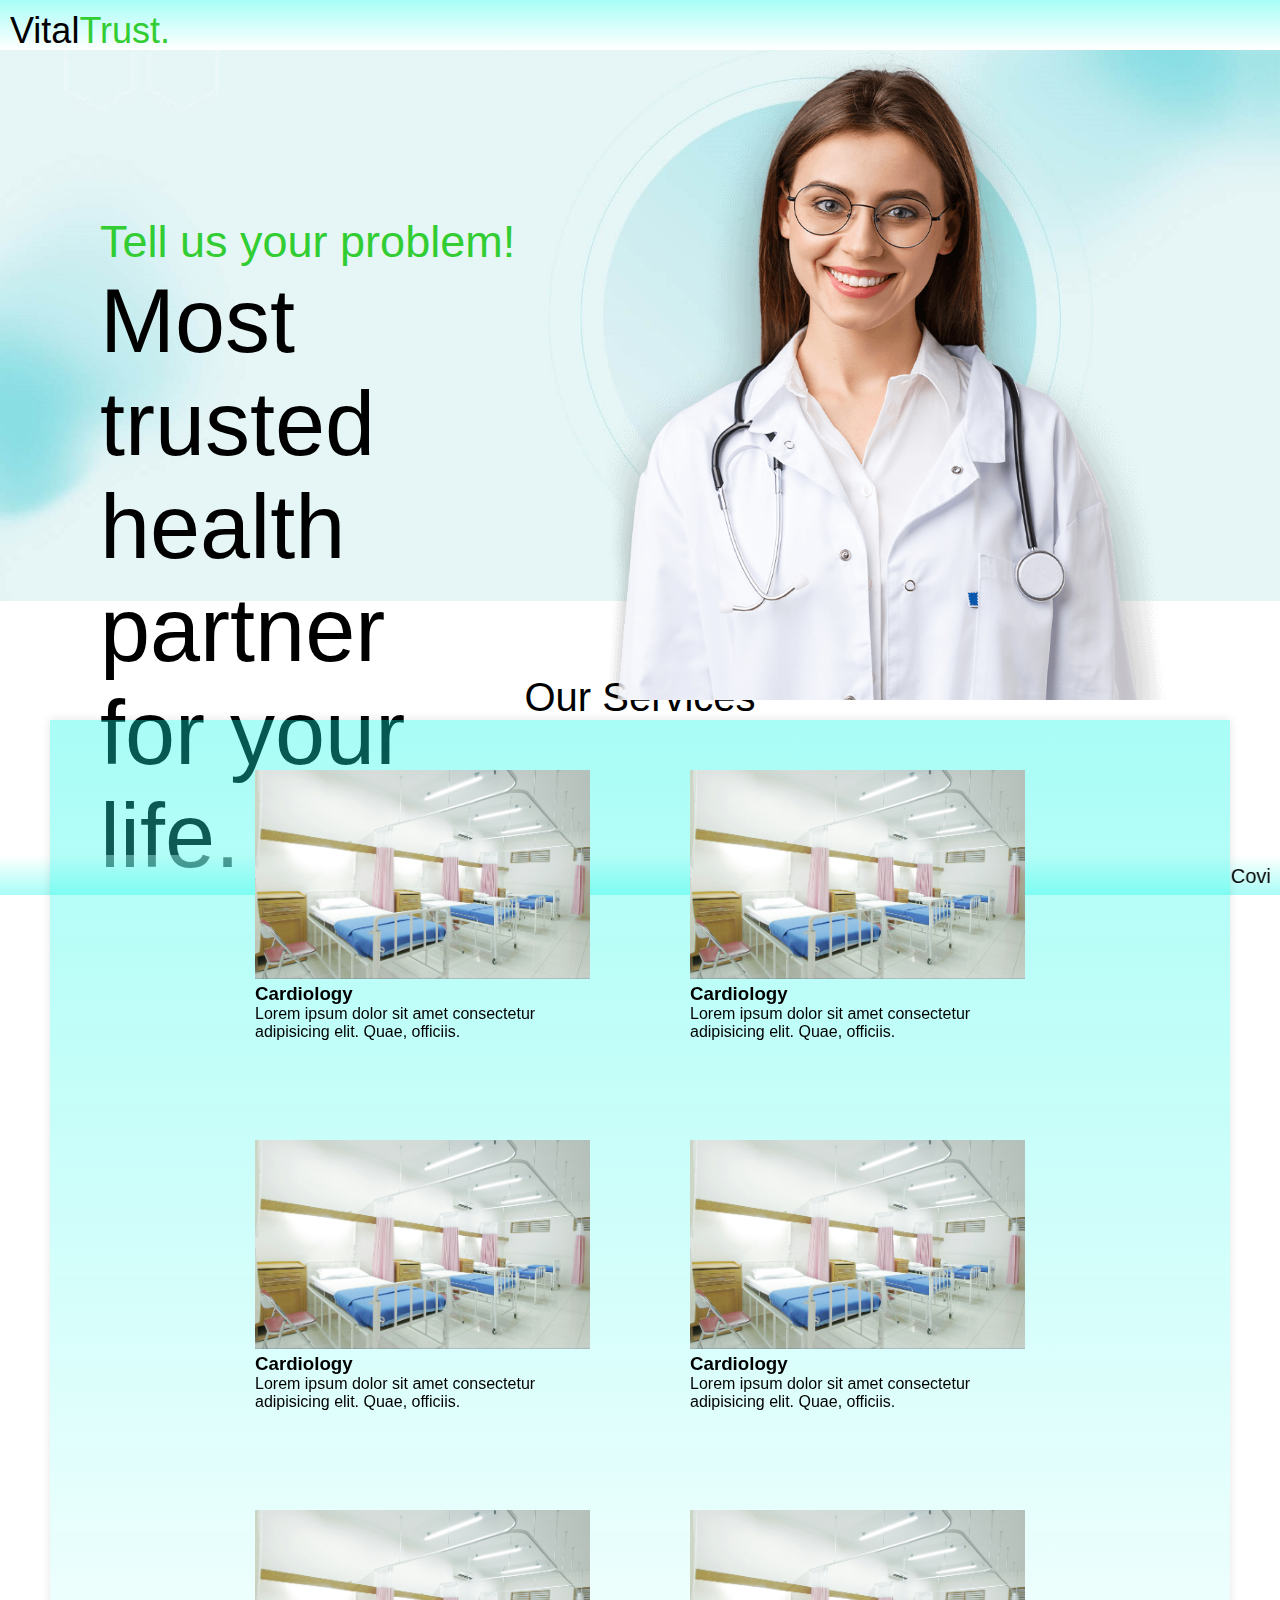
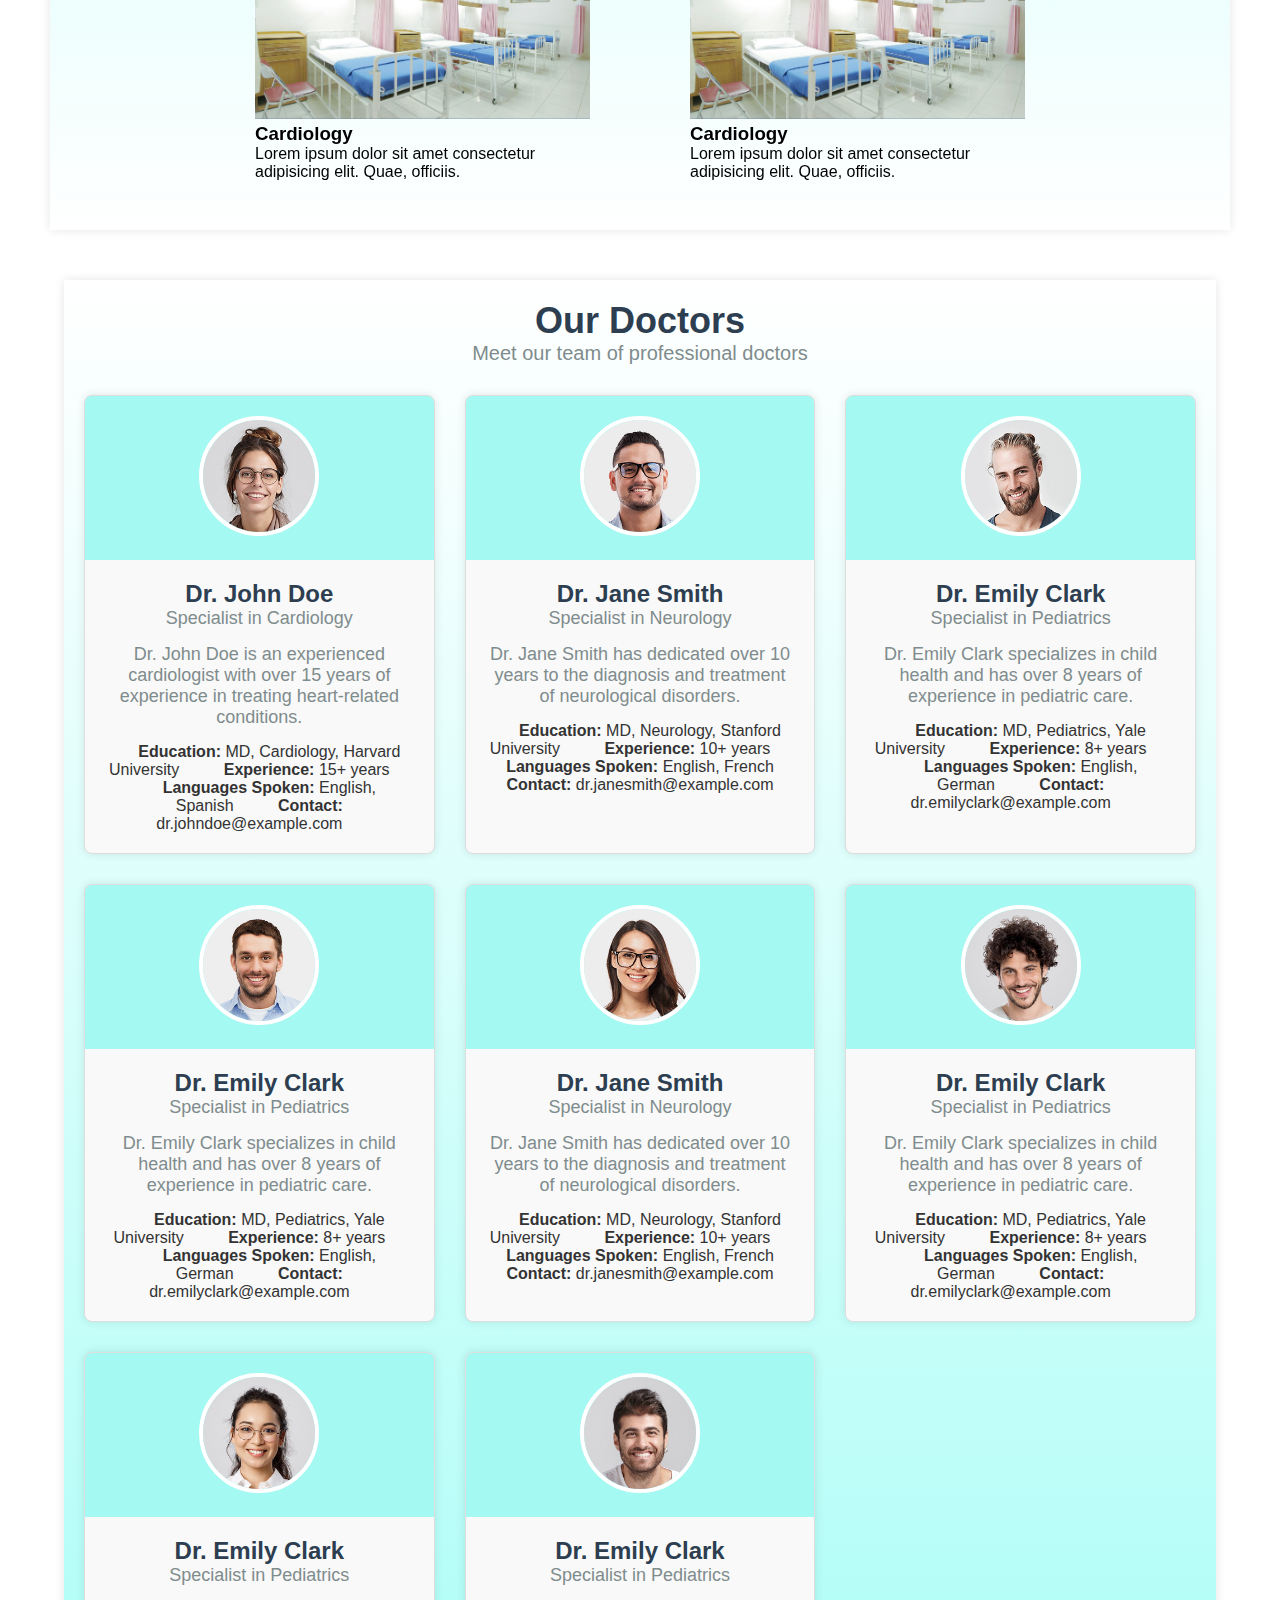
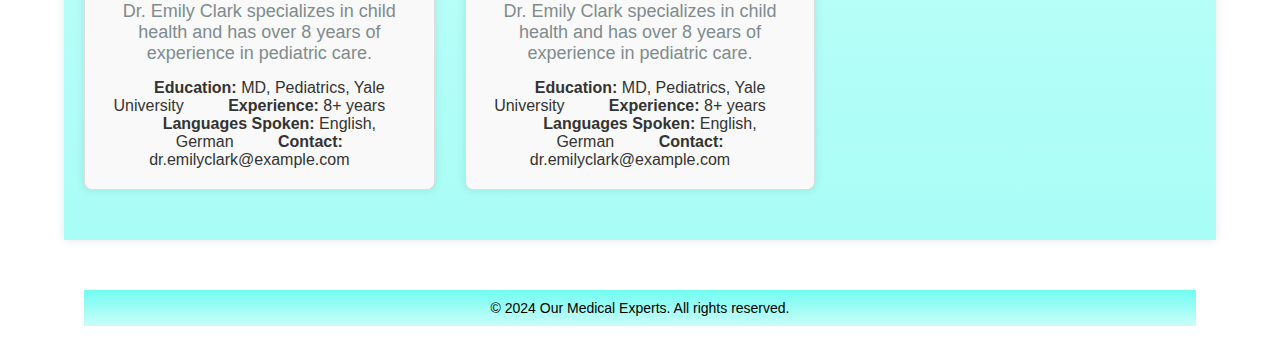
==== index.html @ 4cecec25 "Add files via upload" ====
<!DOCTYPE html>
<html lang="en">
<head>
    <meta charset="UTF-8">
    <meta name="viewport" content="width=device-width, initial-scale=1.0">
    <link href="style.css" rel="stylesheet"></link>
    <title>VitalTrust.</title>
</head>
<body>
<!-- Header part goes here.... -->
<Header>
    <div class="nav-bar">
        <div class="logo">
            <a href="index.html"><p>Vital<span>Trust.</span></p></a>
        </div>
        <div class="nav-keys">
            <ul>
                <li class="nav-item"> <a href="index.html">HOME</a> </li>
                <li class="nav-item"> <a href="#sec2">SERVICES</a> </li>
                <li class="nav-item"> <a href="#sec3">DOCTORS</a> </li>
                <li class="nav-item"> <a href="about">ABOUT</a> </li>
                <li class="nav-item"> <a href="contact">CONTACT</a> </li>
            </ul>
        </div>
    </div>
    
</Header>

<!-- main part goes here -->

<main>
    <section class="sec1">
        <div class="front-img">
            <img src="bg51.jpg" alt="">
            <div  class="doc-girl"><img src="bg-girl.png" alt=""></div>
            <div class="front-text1">Tell us your problem!</div>
            <div class="front-text2">Most trusted health partner
                for your life.</div>
        </div>
        <div class="front-text3">
            <div class="covid-info">
                <marquee behavior="" direction="left" scrollamount="5">Covid-19 information | Get vaccinated as soon as it's your turn and follow guidance on vaccination. |  Clean your hands frequently with alcohol-based hand soap
                    and water. |  Cover your mouth and nose with a bent elbow or tissue
                    when you cough.
                </marquee>
            </div>
    
        </div>
    </section>
    <section class="sec2" id="sec2">
        <div class="services">
            <div class="service-heading">
                <p class="">Our Services</p>
            </div>
            <div class="service-list">
                <div class="service cardiology">
                    <img src="cardimg1.jpg" alt="">
                    <h3 class="service-head">Cardiology</h3>
                    <p class="service-details">Lorem ipsum dolor sit amet consectetur adipisicing elit. Quae, officiis.</p>
                </div>
                <div class="service">
                    <img src="cardimg1.jpg" alt="">
                    <h3 class="service-head">Cardiology</h3>
                    <p class="service-details">Lorem ipsum dolor sit amet consectetur adipisicing elit. Quae, officiis.</p>
                </div>
                <div class="service">
                    <img src="cardimg1.jpg" alt="">
                    <h3 class="service-head">Cardiology</h3>
                    <p class="service-details">Lorem ipsum dolor sit amet consectetur adipisicing elit. Quae, officiis.</p>
                </div>
                <div class="service">
                    <img src="cardimg1.jpg" alt="">
                    <h3 class="service-head">Cardiology</h3>
                    <p class="service-details">Lorem ipsum dolor sit amet consectetur adipisicing elit. Quae, officiis.</p>
                </div>
                <div class="service">
                    <img src="cardimg1.jpg" alt="">
                    <h3 class="service-head">Cardiology</h3>
                    <p class="service-details">Lorem ipsum dolor sit amet consectetur adipisicing elit. Quae, officiis.</p>
                </div>
                <div class="service">
                    <img src="cardimg1.jpg" alt="">
                    <h3 class="service-head">Cardiology</h3>
                    <p class="service-details">Lorem ipsum dolor sit amet consectetur adipisicing elit. Quae, officiis.</p>
                </div>
            </div>
        </div>
    </section>
    <!-- <section class="sec3" id="sec3">
        <div class="Docters">
            <div class="docter-heading">
                <p class="">Our Docters</p>
            </div>
            <div class="docter-list">
                <div class="docter cardiology">
                    <img src="team-21.jpg" alt="">
                    <h3 class="docter-head">Dr. Santosh Pagal</h3>
                    <p class="docter-details">Specialize in <span>cancer</span> at VotalTrust.</p>
                </div>
                <div class="docter">
                    <img src="team-22.jpg" alt="">
                    <h3 class="docter-head">Dr. Santosh Pagal</h3>
                    <p class="docter-details">Specialize in <span>cancer</span> at VotalTrust.</p>
                </div>
                <div class="docter">
                    <img src="team-23.jpg" alt="">
                    <h3 class="docter-head">Dr. Santosh Pagal</h3>
                    <p class="docter-details">Specialize in <span>cancer</span> at VotalTrust.</p>
                </div>
                <div class="docter">
                    <img src="team-24.jpg" alt="">
                    <h3 class="docter-head">Dr. Santosh Pagal</h3>
                    <p class="docter-details">Specialize in <span>cancer</span> at VotalTrust.</p>
                </div>
                <div class="docter">
                    <img src="team-25.jpg" alt="">
                    <h3 class="docter-head">Dr. Santosh Pagal</h3>
                    <p class="docter-details">Specialize in <span>cancer</span> at VotalTrust.</p>
                </div>
                <div class="docter">
                    <img src="team-54.jpg" alt="">
                    <h3 class="docter-head">Dr. Santosh Pagal</h3>
                    <p class="docter-details">Specialize in <span>cancer</span> at VotalTrust.</p>
                </div>
                <div class="docter">
                    <img src="team-55.jpg" alt="">
                    <h3 class="docter-head">Dr. Santosh Pagal</h3>
                    <p class="docter-details">Specialize in <span>cancer</span> at VotalTrust.</p>
                </div>
                <div class="docter">
                    <img src="team-56.jpg" alt="">
                    <h3 class="docter-head">Dr. Santosh Pagal</h3>
                    <p class="docter-details">Specialize in <span>cancer</span> at VotalTrust.</p>
                </div>
            </div>
        </div>
    </section> -->
    <section class="sec3" id="sec3">
        <div class="docter-list">
            <div class="doc-head">
                <h1>Our Doctors</h1>
                <p>Meet our team of professional doctors</p>
            </header>
    
            <section class="doctors">
                <div class="doctor-profile">
                    <div class="profile-image">
                        <img src="team-21.jpg" alt="Dr. John Doe">
                    </div>
                    <div class="profile-details">
                        <h2>Dr. John Doe</h2>
                        <p>Specialist in Cardiology</p>
                        <p>Dr. John Doe is an experienced cardiologist with over 15 years of experience in treating heart-related conditions.</p>
                        <ul>
                            <li><strong>Education:</strong> MD, Cardiology, Harvard University</li>
                            <li><strong>Experience:</strong> 15+ years</li>
                            <li><strong>Languages Spoken:</strong> English, Spanish</li>
                            <li><strong>Contact:</strong> dr.johndoe@example.com</li>
                        </ul>
                    </div>
                </div>
    
                <div class="doctor-profile">
                    <div class="profile-image">
                        <img src="team-22.jpg" alt="Dr. Jane Smith">
                    </div>
                    <div class="profile-details">
                        <h2>Dr. Jane Smith</h2>
                        <p>Specialist in Neurology</p>
                        <p>Dr. Jane Smith has dedicated over 10 years to the diagnosis and treatment of neurological disorders.</p>
                        <ul>
                            <li><strong>Education:</strong> MD, Neurology, Stanford University</li>
                            <li><strong>Experience:</strong> 10+ years</li>
                            <li><strong>Languages Spoken:</strong> English, French</li>
                            <li><strong>Contact:</strong> dr.janesmith@example.com</li>
                        </ul>
                    </div>
                </div>
    
                <div class="doctor-profile">
                    <div class="profile-image">
                        <img src="team-23.jpg" alt="Dr. Emily Clark">
                    </div>
                    <div class="profile-details">
                        <h2>Dr. Emily Clark</h2>
                        <p>Specialist in Pediatrics</p>
                        <p>Dr. Emily Clark specializes in child health and has over 8 years of experience in pediatric care.</p>
                        <ul>
                            <li><strong>Education:</strong> MD, Pediatrics, Yale University</li>
                            <li><strong>Experience:</strong> 8+ years</li>
                            <li><strong>Languages Spoken:</strong> English, German</li>
                            <li><strong>Contact:</strong> dr.emilyclark@example.com</li>
                        </ul>
                    </div>
                </div>
    
                <div class="doctor-profile">
                    <div class="profile-image">
                        <img src="team-24.jpg" alt="Dr. Emily Clark">
                    </div>
                    <div class="profile-details">
                        <h2>Dr. Emily Clark</h2>
                        <p>Specialist in Pediatrics</p>
                        <p>Dr. Emily Clark specializes in child health and has over 8 years of experience in pediatric care.</p>
                        <ul>
                            <li><strong>Education:</strong> MD, Pediatrics, Yale University</li>
                            <li><strong>Experience:</strong> 8+ years</li>
                            <li><strong>Languages Spoken:</strong> English, German</li>
                            <li><strong>Contact:</strong> dr.emilyclark@example.com</li>
                        </ul>
                    </div>
                </div>
    
                <div class="doctor-profile">
                    <div class="profile-image">
                        <img src="team-25.jpg" alt="Dr. Jane Smith">
                    </div>
                    <div class="profile-details">
                        <h2>Dr. Jane Smith</h2>
                        <p>Specialist in Neurology</p>
                        <p>Dr. Jane Smith has dedicated over 10 years to the diagnosis and treatment of neurological disorders.</p>
                        <ul>
                            <li><strong>Education:</strong> MD, Neurology, Stanford University</li>
                            <li><strong>Experience:</strong> 10+ years</li>
                            <li><strong>Languages Spoken:</strong> English, French</li>
                            <li><strong>Contact:</strong> dr.janesmith@example.com</li>
                        </ul>
                    </div>
                </div>
    
                <div class="doctor-profile">
                    <div class="profile-image">
                        <img src="team-54.jpg" alt="Dr. Emily Clark">
                    </div>
                    <div class="profile-details">
                        <h2>Dr. Emily Clark</h2>
                        <p>Specialist in Pediatrics</p>
                        <p>Dr. Emily Clark specializes in child health and has over 8 years of experience in pediatric care.</p>
                        <ul>
                            <li><strong>Education:</strong> MD, Pediatrics, Yale University</li>
                            <li><strong>Experience:</strong> 8+ years</li>
                            <li><strong>Languages Spoken:</strong> English, German</li>
                            <li><strong>Contact:</strong> dr.emilyclark@example.com</li>
                        </ul>
                    </div>
                </div>
                <div class="doctor-profile">
                    <div class="profile-image">
                        <img src="team-55.jpg" alt="Dr. Emily Clark">
                    </div>
                    <div class="profile-details">
                        <h2>Dr. Emily Clark</h2>
                        <p>Specialist in Pediatrics</p>
                        <p>Dr. Emily Clark specializes in child health and has over 8 years of experience in pediatric care.</p>
                        <ul>
                            <li><strong>Education:</strong> MD, Pediatrics, Yale University</li>
                            <li><strong>Experience:</strong> 8+ years</li>
                            <li><strong>Languages Spoken:</strong> English, German</li>
                            <li><strong>Contact:</strong> dr.emilyclark@example.com</li>
                        </ul>
                    </div>
                </div>
                <div class="doctor-profile">
                    <div class="profile-image">
                        <img src="team-56.jpg" alt="Dr. Emily Clark">
                    </div>
                    <div class="profile-details">
                        <h2>Dr. Emily Clark</h2>
                        <p>Specialist in Pediatrics</p>
                        <p>Dr. Emily Clark specializes in child health and has over 8 years of experience in pediatric care.</p>
                        <ul>
                            <li><strong>Education:</strong> MD, Pediatrics, Yale University</li>
                            <li><strong>Experience:</strong> 8+ years</li>
                            <li><strong>Languages Spoken:</strong> English, German</li>
                            <li><strong>Contact:</strong> dr.emilyclark@example.com</li>
                        </ul>
                    </div>
                </div>
            </section>
    
        </div>
    </section>
</main>
<footer>
    <p>&copy; 2024 Our Medical Experts. All rights reserved.</p>
</footer>
    
</body>
</html>
---- style.css ----
*{
    margin: 0;
    padding: 0;
    font-family:'Poppins', sans-serif;
    box-sizing: border-box;
}
body{
    font-family: Arial, sans-serif;
}
.nav-bar{
    display: flex;
    justify-content: space-betweens;
    align-items: center;
    padding: 10px;
    flex-wrap: wrap;
    background-image:linear-gradient(rgba(9, 250, 230, 0.353),rgba(255, 255, 255, 0.403)) ;
    height: 50px;

}
li{
    list-style: none;
    display: inline;
    margin: 20px;
}
li a{
    text-decoration: none;
    color: black;
    font-size: 2.5vh;
}
li a:hover {
    color: limegreen;
    font-size: 2.4vh;
}
.logo{
    padding-right: 50%;
    
}
.logo a{
    text-decoration: none;
    color: black;
}
.logo p{
    font-family: Impact, Haettenschweiler, 'Arial Narrow Bold', sans-serif;
    font-size: 4vh;
    font-weight: 500;
}
.logo span{
    font-family: Impact, Haettenschweiler, 'Arial Narrow Bold', sans-serif;
    color: limegreen;
}
.front-img img{
    position: relative;
    overflow: hidden;
    width: 100%;
    height: auto;
}
.doc-girl{
    width: 600px;
    position: absolute;
    top: 5%;
    left: 45%;
}
.front-text2{
    position: absolute;
    top: 30%;
    left: 100px;
    width: 400px;
    text-align: left;
    color: black;
    font-size: 10vh;
    font-family: Impact, Haettenschweiler, 'Arial Narrow Bold', sans-serif;
}
.front-text1{
    position: absolute;
    top: 24%;
    left: 100px;
    width: 50vh;
    text-align: left;
    color: limegreen;
    font-size: 5vh;
}
.front-text3{
    background-image:linear-gradient(rgba(255, 255, 255, 0.403),rgba(9, 250, 230, 0.353)) ;
    color: black;
    font-size: 20px;
    height: 40px;
    width: 100%;
    text-align: center;
    padding: 10px;
    position: absolute;
    top: 95%;
}

.service-heading{
    margin-top: 70px;
    color: black;
    text-align: center;
}
.service-heading p{
    font-size: 40px;
}
.service-list{
    display: flex;
    justify-content: center;
    align-items: center;
    min-height: 200px;
    flex-wrap: wrap;
    background-image:linear-gradient(rgba(9, 250, 230, 0.353),rgba(255, 255, 255, 0.403)) ;
    background-position: center;
    background-size: cover;
    position: relative;
    margin: 0 50px 50px 50px;
    box-shadow: 0 0 10px rgba(0, 0, 0, 0.1);
}
.service-list .service{
    height: 370px;
    width: 335px;
    margin-right: 50px;
    margin-left: 50px;
    text-align: left;
    overflow: hidden;
    padding-top: 50px;
}
.service-list .service img{
    width: 100%;
    height: auto;
}
/* .docter-heading{
    margin-top: 40px;
    color: black;
    text-align: center;
}
.docter-heading p{
    font-size: 40px;
}
.docter-list{
    display: flex;
    justify-content: center;
    align-items: center;
    min-height: 200px;
    flex-wrap: wrap;
    background-image:linear-gradient(rgba(9, 250, 230, 0.353),rgba(255, 255, 255, 0.403)) ;
    background-position: center;
    background-size: cover;
    position: relative;
    margin: 0 50px 50px 50px;
}
.docter-list .docter{
    height: 300px;
    width: 200px;
    margin: 30px 50px 10px 50px;
    text-align: left;
    overflow: hidden;
    padding-top: 50px;
    text-align: center;
    background-color: white;
    padding: 10px;
    border: 1px solid black;
}
.docter-list .docter img{
    width: 150px;
    height: auto;
    border-radius: 50%;
} */

.docter-list {
    width: 90%;
    margin: 0 auto;
    padding: 20px;
    background-color: #fff;
    background-image:linear-gradient(rgba(255, 255, 255, 0.403),rgba(9, 250, 230, 0.353)) ;
    box-shadow: 0 0 10px rgba(0, 0, 0, 0.1);
}

.doc-head {
    text-align: center;
    margin-bottom: 30px;
}

.doc-head h1 {
    font-size: 36px;
    color: #2c3e50;
}

.doc-head p {
    font-size: 20px;
    color: #7f8c8d;
    margin-bottom: 30px;
}

.doctors {
    display: grid;
    grid-template-columns: repeat(auto-fill, minmax(300px, 1fr));
    gap: 30px;
}

.doctor-profile {
    background-color: #f9f9f9;
    border: 1px solid #ddd;
    border-radius: 8px;
    overflow: hidden;
    box-shadow: 0 0 10px rgba(0, 0, 0, 0.1);
}

.profile-image {
    text-align: center;
    padding: 20px;
    background-color: rgba(9, 250, 230, 0.353);
}

.profile-image img {
    width: 120px;
    height: 120px;
    border-radius: 50%;
    border: 4px solid #fff;
}

.profile-details {
    padding: 20px;
}

.profile-details h2 {
    font-size: 24px;
    color: #2c3e50;
}

.profile-details p {
    font-size: 18px;
    color: #7f8c8d;
    margin-bottom: 15px;
}

.profile-details ul {
    list-style: none;
}

.profile-details li {
    font-size: 16px;
    margin-bottom: 8px;
    color: #333;
}

footer {
    width: 90%;
    margin: 0 auto;
    padding: 20px;
    background-color: #fff;
    /* box-shadow: 0 0 10px rgba(0, 0, 0, 0.1); */
    text-align: center;
    margin-top: 30px;
    font-size: 14px;
    color: #7f8c8d;
}

footer p {
    padding: 10px;
    background-image:linear-gradient(rgba(9, 250, 230, 0.353),rgba(255, 255, 255, 0.403)) ;
    background-color: rgba(9, 250, 230, 0.353);
    color: #000;
}
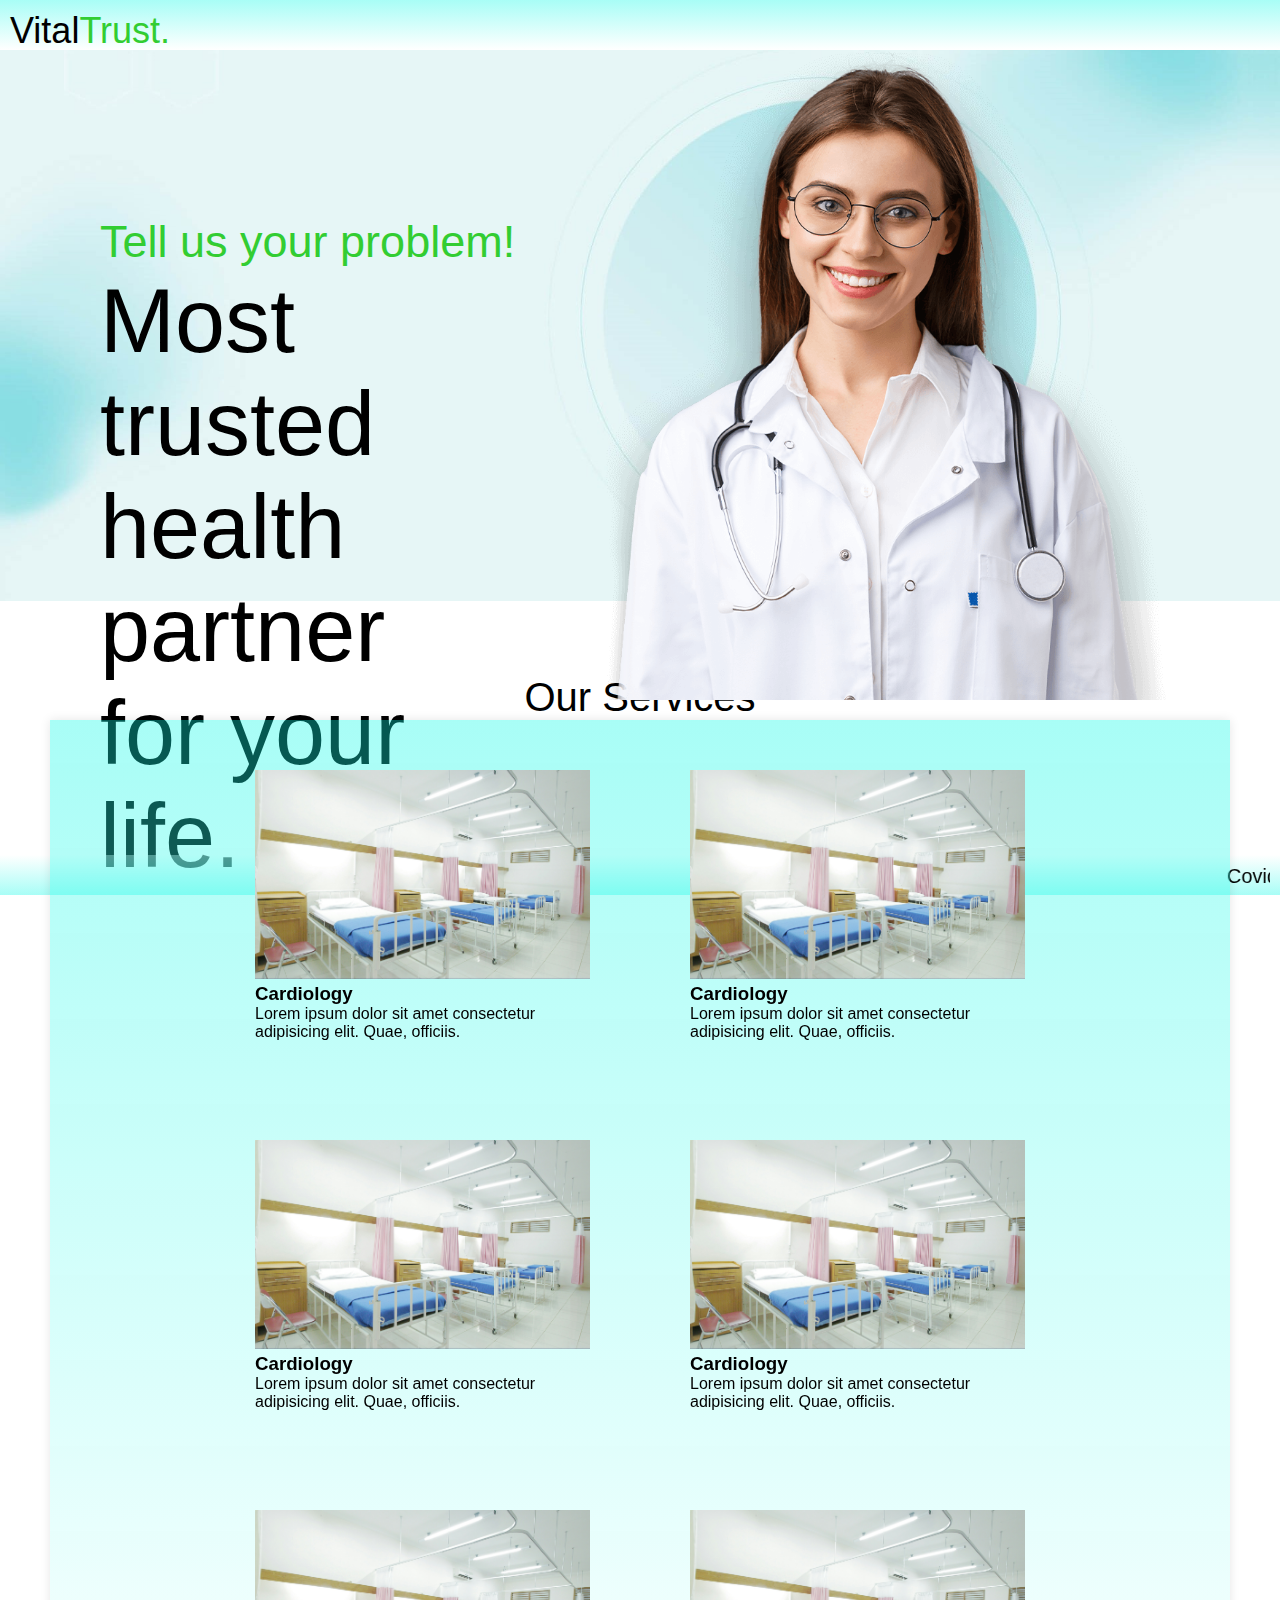
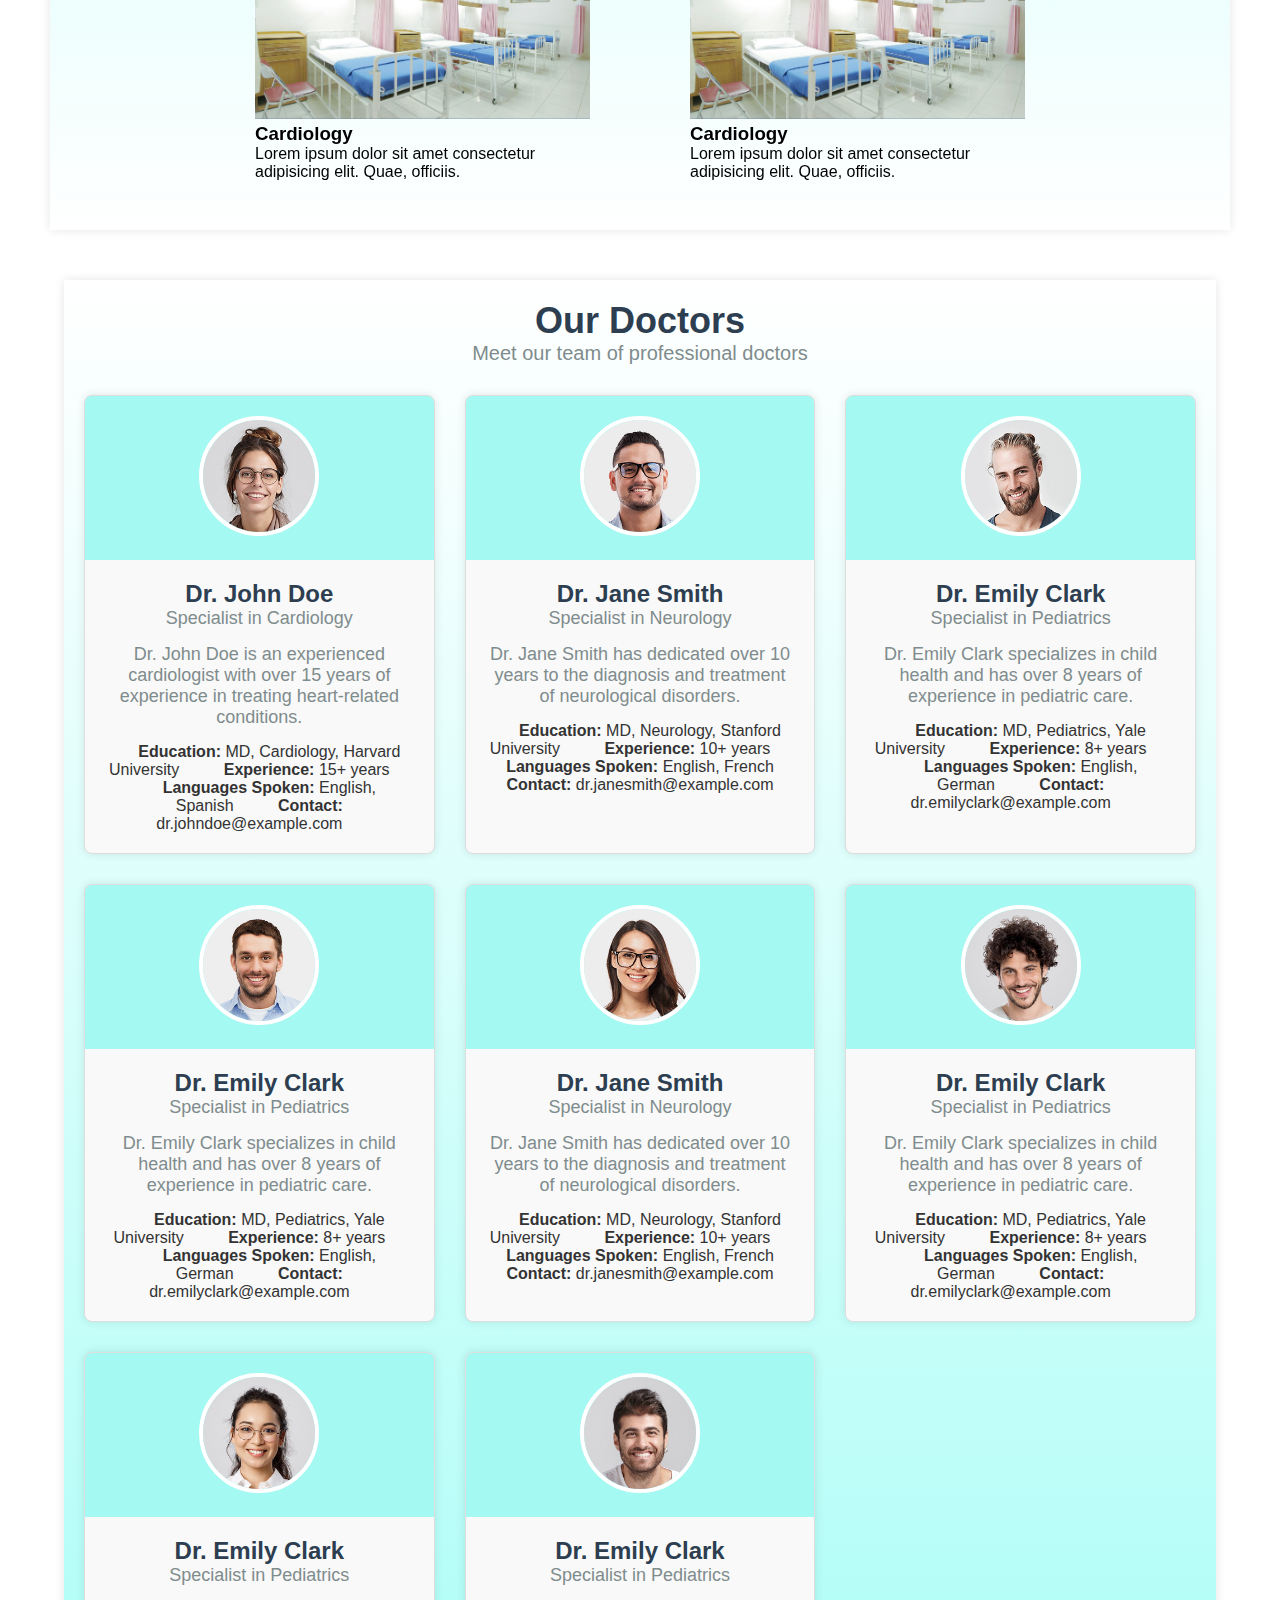
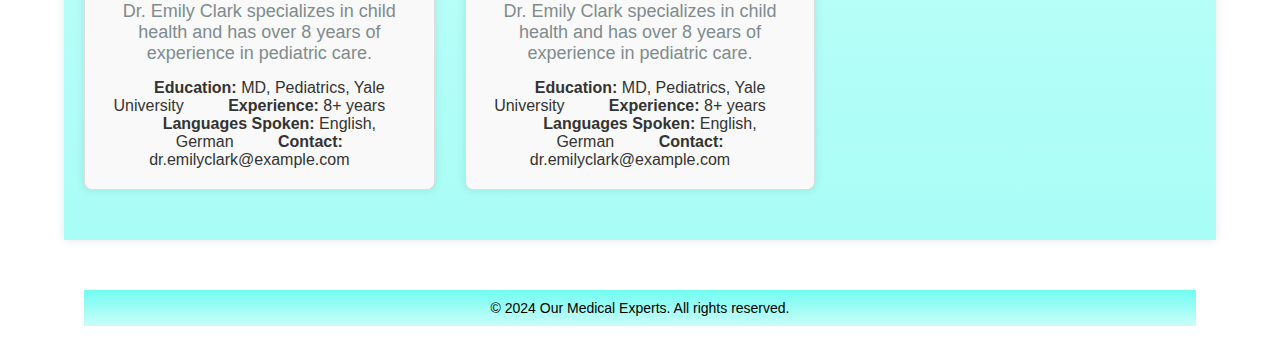
==== commit 3cf8b03d: "Update and rename main.html to index.html" ====
--- a/index.html
+++ b/index.html
@@ -3,7 +3,7 @@
 <head>
     <meta charset="UTF-8">
     <meta name="viewport" content="width=device-width, initial-scale=1.0">
-    <link href="style.css" rel="stylesheet"></link>
+    <link href="main.css" rel="stylesheet"></link>
     <title>VitalTrust.</title>
 </head>
 <body>
@@ -286,4 +286,4 @@
 </footer>
     
 </body>
-</html>+</html>
--- a/main.css
+++ b/main.css
@@ -0,0 +1,260 @@
+*{
+    margin: 0;
+    padding: 0;
+    font-family:'Poppins', sans-serif;
+    box-sizing: border-box;
+}
+body{
+    font-family: Arial, sans-serif;
+}
+.nav-bar{
+    display: flex;
+    justify-content: space-betweens;
+    align-items: center;
+    padding: 10px;
+    flex-wrap: wrap;
+    background-image:linear-gradient(rgba(9, 250, 230, 0.353),rgba(255, 255, 255, 0.403)) ;
+    height: 50px;
+
+}
+li{
+    list-style: none;
+    display: inline;
+    margin: 20px;
+}
+li a{
+    text-decoration: none;
+    color: black;
+    font-size: 2.5vh;
+}
+li a:hover {
+    color: limegreen;
+    font-size: 2.4vh;
+}
+.logo{
+    padding-right: 50%;
+    
+}
+.logo a{
+    text-decoration: none;
+    color: black;
+}
+.logo p{
+    font-family: Impact, Haettenschweiler, 'Arial Narrow Bold', sans-serif;
+    font-size: 4vh;
+    font-weight: 500;
+}
+.logo span{
+    font-family: Impact, Haettenschweiler, 'Arial Narrow Bold', sans-serif;
+    color: limegreen;
+}
+.front-img img{
+    position: relative;
+    overflow: hidden;
+    width: 100%;
+    height: auto;
+}
+.doc-girl{
+    width: 600px;
+    position: absolute;
+    top: 5%;
+    left: 45%;
+}
+.front-text2{
+    position: absolute;
+    top: 30%;
+    left: 100px;
+    width: 400px;
+    text-align: left;
+    color: black;
+    font-size: 10vh;
+    font-family: Impact, Haettenschweiler, 'Arial Narrow Bold', sans-serif;
+}
+.front-text1{
+    position: absolute;
+    top: 24%;
+    left: 100px;
+    width: 50vh;
+    text-align: left;
+    color: limegreen;
+    font-size: 5vh;
+}
+.front-text3{
+    background-image:linear-gradient(rgba(255, 255, 255, 0.403),rgba(9, 250, 230, 0.353)) ;
+    color: black;
+    font-size: 20px;
+    height: 40px;
+    width: 100%;
+    text-align: center;
+    padding: 10px;
+    position: absolute;
+    top: 95%;
+}
+
+.service-heading{
+    margin-top: 70px;
+    color: black;
+    text-align: center;
+}
+.service-heading p{
+    font-size: 40px;
+}
+.service-list{
+    display: flex;
+    justify-content: center;
+    align-items: center;
+    min-height: 200px;
+    flex-wrap: wrap;
+    background-image:linear-gradient(rgba(9, 250, 230, 0.353),rgba(255, 255, 255, 0.403)) ;
+    background-position: center;
+    background-size: cover;
+    position: relative;
+    margin: 0 50px 50px 50px;
+    box-shadow: 0 0 10px rgba(0, 0, 0, 0.1);
+}
+.service-list .service{
+    height: 370px;
+    width: 335px;
+    margin-right: 50px;
+    margin-left: 50px;
+    text-align: left;
+    overflow: hidden;
+    padding-top: 50px;
+}
+.service-list .service img{
+    width: 100%;
+    height: auto;
+}
+/* .docter-heading{
+    margin-top: 40px;
+    color: black;
+    text-align: center;
+}
+.docter-heading p{
+    font-size: 40px;
+}
+.docter-list{
+    display: flex;
+    justify-content: center;
+    align-items: center;
+    min-height: 200px;
+    flex-wrap: wrap;
+    background-image:linear-gradient(rgba(9, 250, 230, 0.353),rgba(255, 255, 255, 0.403)) ;
+    background-position: center;
+    background-size: cover;
+    position: relative;
+    margin: 0 50px 50px 50px;
+}
+.docter-list .docter{
+    height: 300px;
+    width: 200px;
+    margin: 30px 50px 10px 50px;
+    text-align: left;
+    overflow: hidden;
+    padding-top: 50px;
+    text-align: center;
+    background-color: white;
+    padding: 10px;
+    border: 1px solid black;
+}
+.docter-list .docter img{
+    width: 150px;
+    height: auto;
+    border-radius: 50%;
+} */
+
+.docter-list {
+    width: 90%;
+    margin: 0 auto;
+    padding: 20px;
+    background-color: #fff;
+    background-image:linear-gradient(rgba(255, 255, 255, 0.403),rgba(9, 250, 230, 0.353)) ;
+    box-shadow: 0 0 10px rgba(0, 0, 0, 0.1);
+}
+
+.doc-head {
+    text-align: center;
+    margin-bottom: 30px;
+}
+
+.doc-head h1 {
+    font-size: 36px;
+    color: #2c3e50;
+}
+
+.doc-head p {
+    font-size: 20px;
+    color: #7f8c8d;
+    margin-bottom: 30px;
+}
+
+.doctors {
+    display: grid;
+    grid-template-columns: repeat(auto-fill, minmax(300px, 1fr));
+    gap: 30px;
+}
+
+.doctor-profile {
+    background-color: #f9f9f9;
+    border: 1px solid #ddd;
+    border-radius: 8px;
+    overflow: hidden;
+    box-shadow: 0 0 10px rgba(0, 0, 0, 0.1);
+}
+
+.profile-image {
+    text-align: center;
+    padding: 20px;
+    background-color: rgba(9, 250, 230, 0.353);
+}
+
+.profile-image img {
+    width: 120px;
+    height: 120px;
+    border-radius: 50%;
+    border: 4px solid #fff;
+}
+
+.profile-details {
+    padding: 20px;
+}
+
+.profile-details h2 {
+    font-size: 24px;
+    color: #2c3e50;
+}
+
+.profile-details p {
+    font-size: 18px;
+    color: #7f8c8d;
+    margin-bottom: 15px;
+}
+
+.profile-details ul {
+    list-style: none;
+}
+
+.profile-details li {
+    font-size: 16px;
+    margin-bottom: 8px;
+    color: #333;
+}
+
+footer {
+    width: 90%;
+    margin: 0 auto;
+    padding: 20px;
+    background-color: #fff;
+    /* box-shadow: 0 0 10px rgba(0, 0, 0, 0.1); */
+    text-align: center;
+    margin-top: 30px;
+    font-size: 14px;
+    color: #7f8c8d;
+}
+
+footer p {
+    padding: 10px;
+    background-image:linear-gradient(rgba(9, 250, 230, 0.353),rgba(255, 255, 255, 0.403)) ;
+    background-color: rgba(9, 250, 230, 0.353);
+    color: #000;
+}
